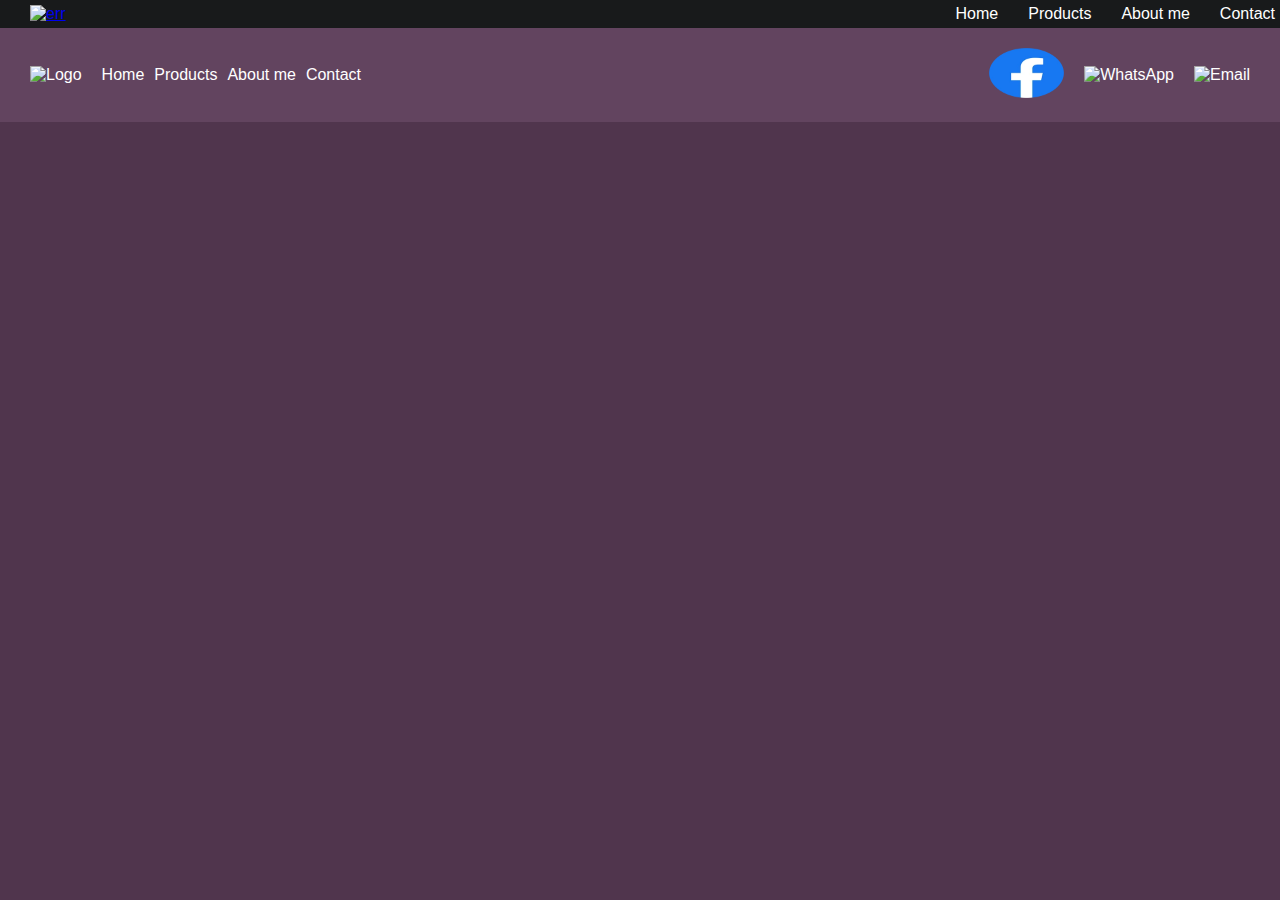
==== Html/about_me.html @ 0fa116b5 "v1.2 insert" ====
<!DOCTYPE html>
<html lang="en">
<head>
    <meta charset="UTF-8">
    <meta name="viewport" content="width=device-width, initial-scale=1.0">
    <title>About me</title>
   <link rel="stylesheet" href="../Css/style.css"> 
</head>
<body>

    <div class="banner">
        <a href="index.html"> <img id="logo" src="https://shorturl.at/gpxyO" alt="err"> </a>
        <div id="text-container">
            <a href="index.html" id="text">Home</a>
            <a href="products.html" id="text">Products</a>
            <a href="about_me.html" id="text">About me</a>
            <a href="contact_me.html" id="text">Contact</a>
        </div>
    </div>
    

</body>

<footer>
   <!-- Update the HTML structure for the footer -->

    <div class="left-links">
        <a href="index.html"><img src="https://shorturl.at/gpxyO" alt="Logo"></a>
        <a href="index.html" id="text">Home</a>
        <a href="products.html" id="text">Products</a>
        <a href="about_me.html" id="text">About me</a>
        <a href="contact_me.html" id="text">Contact</a>
    </div>

    <div class="right-links">
        <!-- Social media icons -->
        <a href="#"><img src="../Misc/Pics/facebook.webp" id="Facebook" alt="facebook"></a>
        <a href="#"><img src="https://png.pngtree.com/png-vector/20230225/ourmid/pngtree-whatsapp-icon-social-media-png-image_6618452.png" alt="WhatsApp"></a>
        <a href="#"><img src="https://cdn-icons-png.flaticon.com/512/5968/5968534.png" alt="Email"></a>
    </div>


</footer>
</html>
---- Css/style.css ----
/* Reset some default styles */
body,
h1,
h2,
h3,
p,
ul,
li,
a {
    margin: 0;
    padding: 0;
    border: 0;
    font-size: 100%;
    font: inherit;
    vertical-align: baseline;
}

/* Set a base font size */
body {
    font-size: 16px;
    font-family: Arial, sans-serif;
    background-color: #50354D;
    margin: 0;
}

.banner {
    display: flex;
    justify-content: space-between;
    align-items: center;
    padding: 5px;
    background-color: #181A1B;
}

#text-container {
    display: flex;
    gap: 30px;
    align-items: center; /* Align text to center vertically */
}

#text {
    color: white;
    text-decoration: none;
}

#logo {
    margin-left: 25px;
    width: 122px;
    height: 63px;
}

.image-section {
    position: relative;
    height: 400px; /* Adjust the height as needed */
    background-image: url("../Misc/Pics/placeholder.webp"); /* Specify the path to your image */
    background-size: cover;
    background-position: center;
    color: white; /* Text color on the overlay card */
    display: flex;
    justify-content: center;
    align-items: center;
    margin: 35px;
}

.overlay-card {
    background-color: #62445F; /* Adjust the background color and opacity as needed */
    padding: 30px;
    height: 50px;
    max-width: 300px; /* Adjust the max width of the card as needed */
    font-size: larger;
}

.overlay-card h2 {
    padding-bottom: 15px;
    padding-left: 0;
    font-size: small;
}

/* About section */
.products {
    background-color: #181A1B;
    padding: 40px;
    color: white;
}

.products h2{
    text-align: center;
    padding-bottom: 10px;
}

.products p{
    text-align: center;
    padding-bottom: 20px;
}

.products-section {
    display: flex;
    flex-wrap: wrap; /* Allow products to wrap to the next line */
    justify-content: space-between;
    margin: 20px 10%; /* Add margin to the top and bottom of the products section, and adjust the left and right margin to center the products */
}

.product {
    width: calc(30% - 20px); /* Adjust the width of each product and account for margin */
    background-color: #62445F; /* Set a background color for each product */
    padding: 20px;
    box-shadow: 0 0 10px rgba(97, 99, 98, 0.521); /* Add a subtle box shadow for depth */
    border-radius: 8px; /* Add rounded corners */
    text-align: center;
    margin-bottom: 20px; /* Add margin to the bottom of each product */
}

.product-button {
    border: none;
    padding: 0;
    background: none;
    cursor: pointer;
    transition: transform 0.3s; /* Add a smooth transition effect */
}

.product-button:hover {
    transform: scale(1.1); /* Zoom in on hover */
}

.product-button img {
    width: 100%;
    height: auto;
    margin-bottom: 10px;
    transition: transform 0.3s; /* Add a smooth transition effect */
}

.product-button:hover img {
    transform: scale(1); /* Reset scale on hover */
}

.product h3{
    font-size: larger;
    padding-bottom: 15px;
}
.product p {
    color: white; /* Set a color for the product title and description */
}


.about-me-section {
    color: white;
    background-color: #181A1B;
    display: flex;
    flex-direction: column; /* Stack subsections vertically */
    align-items: center;
    gap: 20px; /* Adjust the gap between subsections */
}

.about-me-section h1 {
    margin-top: 50px;
    font-size: x-large;
}

.about-me-subsection {
    padding-left: 5px;
    padding-right: 5px;
    display: flex;
    align-items: center;
    width: 94%;
    padding: 25px;
    background-color: #50354D;
    border: 1px solid #50354D; /* Purple border color */
}

.description {
    flex: 1; /* Description takes up the available space */
}

.description h3 {
    font-size: larger;
    padding-bottom: 15px;
}

.description p {
    margin-bottom: 10px;
    margin-left: 20px;
}

.image-container {
    margin-right: 20px; /* Add some margin between description and image */
}

.image-container img {
    width: 250px;
    border: 2px solid #50354D; /* Purple border color */
    border-radius: 8px; /* Optional: Add rounded corners to the image */
}


/* Add or update these styles in your existing CSS */

footer {
    background-color: #62445F;
    color: white;
    padding: 20px;
    display: flex;
    justify-content: space-between; /* Separate the left and right sections */
    align-items: center;
}

footer a {
    color: white;
    text-decoration: none;
}

.right-links img{
    width: 75px;
    height: 50px;
    margin: 0 10px;
}

.left-links img{
    width: 150px;
    height: 100px;
    margin: 0 10px;
}



.left-links {
    display: flex;
    align-items: center;
}

.right-links {
    display: flex;
    align-items: center;
}

.left-links a {
    margin-right: 10px; /* Add margin between the links on the left */
}




/* Media queries for responsiveness */
@media screen and (max-width: 600px) {
    /* Adjust styles for smaller screens */
    #text-container {
        margin-top: 5px;
        gap: 5px;
        text-align: right;
        margin-right: 1px;
    }

    .overlay-card {
        max-width: 80%; /* Adjust the max width for smaller screens */
    }

    .products-section {
        justify-content: center;
    }

    .product {
        width: 100%;
    }

    .about-me-subsection {
        max-width: 100%; /* Set a maximum width for the subsection */
        width: 94%;
        margin: 0 auto; /* Center the subsection horizontally */
        padding: 25px;
        background-color: #50354D;
        border: 1px solid #50354D; /* Purple border color */
        box-sizing: border-box; /* Include padding and border in the total width */
        display: flex;
        flex-direction: column; /* Stack description and image vertically */
        align-items: center;
    }

    .description {
        flex: 1; /* Description takes up the available space */
        margin-bottom: 20px; /* Add some space between description and image */
        text-align: center;
    }

    .description h3 {
        font-size: larger;
        padding-bottom: 15px;
    }

    .description p {
        margin-bottom: 10px;
    }

    .image-container {
        width: 100%; /* Image container takes up the full width */
        text-align: center;
    }

    .image-container img {
        max-width: 100%; /* Make the image responsive within its container */
        height: auto; /* Maintain the aspect ratio */
        border: 2px solid #50354D; /* Purple border color */
        border-radius: 8px; /* Optional: Add rounded corners to the image */
    }


    footer {
        background-color: #62445F;
        flex-direction: column; /* Stack the sections vertically on smaller screens */
        text-align: center; /* Center-align the content */
    }

    .right-links img{
        width: 50px;
        height: 50px;
    }
    
    .left-links img{
        width: 75px;
        height: 60px;
    }
    

    .right-links {
        margin-top: 10px; /* Add margin between the left and right sections */
    }

    .left-links a {
        margin: 5px; /* Add margin to the links on the left for spacing */
    }

    .right-links a {
        margin: 5px; /* Add margin to the links on the right for spacing */
    }
    
}
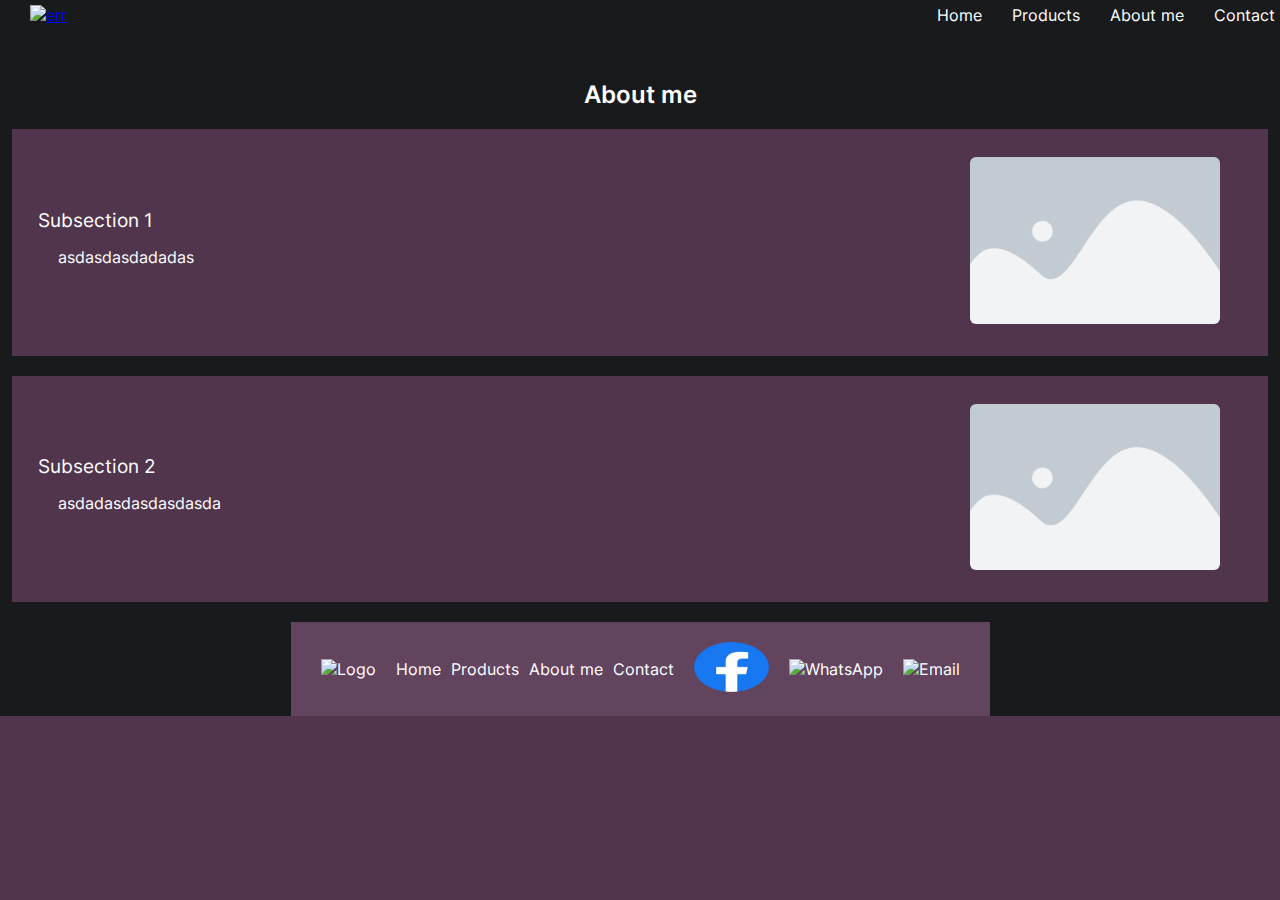
==== commit a657689d: "v1.3 styles" ====
--- a/Html/about_me.html
+++ b/Html/about_me.html
@@ -17,6 +17,31 @@
             <a href="contact_me.html" id="text">Contact</a>
         </div>
     </div>
+
+    <div class="about-me-section">
+        <h1>About me</h1>
+
+        <div class="about-me-subsection">
+            <div class="description">
+                <h3>Subsection 1</h3>
+                <p>asdasdasdadadas
+                </p>
+            </div>
+            <div class="image-container">
+                <img src="../Misc/Pics/placeholder.webp" alt="Image 1">
+            </div>
+        </div>
+
+        <div class="about-me-subsection">
+            <div class="description">
+                <h3>Subsection 2</h3>
+                <p>asdadasdasdasdasda</p>
+            </div>
+
+            <div class="image-container">
+                <img src="../Misc/Pics/placeholder.webp" alt="Image 2">
+            </div>
+        </div>
     
 
 </body>
--- a/Css/style.css
+++ b/Css/style.css
@@ -1,4 +1,16 @@
-/* Reset some default styles */
+
+@font-face {
+    font-family: Inter-Bold; 
+    src: url('../Misc/font/Inter-SemiBold.ttf') format('woff2'),
+         url('../Misc/font/Inter-SemiBold.ttf') format('woff');
+}
+
+@font-face {
+    font-family: Inter-regular; 
+    src: url('../Misc/font/Inter-Regular.ttf') format('woff2'),
+         url('../Misc/font/Inter-Regular.ttf') format('woff');
+}
+
 body,
 h1,
 h2,
@@ -16,9 +28,10 @@
 }
 
 /* Set a base font size */
+
 body {
     font-size: 16px;
-    font-family: Arial, sans-serif;
+    font-family: Inter-regular;
     background-color: #50354D;
     margin: 0;
 }
@@ -73,6 +86,7 @@
     padding-bottom: 15px;
     padding-left: 0;
     font-size: small;
+    font-family: Inter-bold;
 }
 
 /* About section */
@@ -85,6 +99,8 @@
 .products h2{
     text-align: center;
     padding-bottom: 10px;
+    font-family: Inter-bold;
+    font-size: larger;
 }
 
 .products p{
@@ -153,6 +169,8 @@
 .about-me-section h1 {
     margin-top: 50px;
     font-size: x-large;
+    font-family: Inter-bold;
+    
 }
 
 .about-me-subsection {
@@ -273,6 +291,7 @@
         align-items: center;
     }
 
+
     .description {
         flex: 1; /* Description takes up the available space */
         margin-bottom: 20px; /* Add some space between description and image */
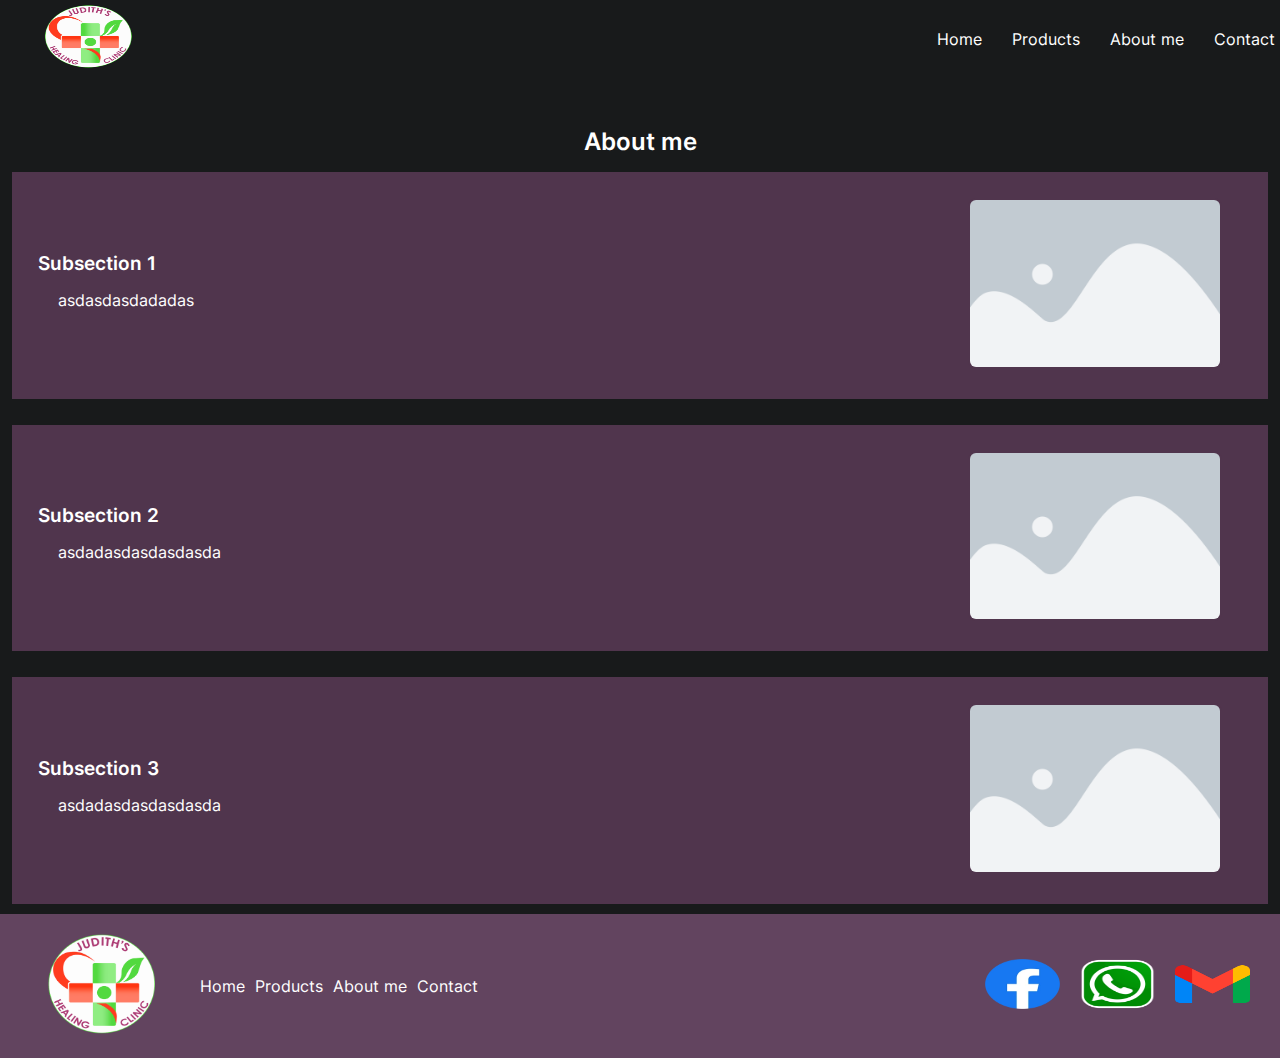
==== commit f570868d: "v1.31 styles" ====
--- a/Html/about_me.html
+++ b/Html/about_me.html
@@ -9,7 +9,7 @@
 <body>
 
     <div class="banner">
-        <a href="index.html"> <img id="logo" src="https://shorturl.at/gpxyO" alt="err"> </a>
+        <a href="index.html"> <img id="logo" src="../Misc/Pics/logo.png" alt="err"> </a>
         <div id="text-container">
             <a href="index.html" id="text">Home</a>
             <a href="products.html" id="text">Products</a>
@@ -42,6 +42,19 @@
                 <img src="../Misc/Pics/placeholder.webp" alt="Image 2">
             </div>
         </div>
+
+        <div class="about-me-subsection">
+            <div class="description">
+                <h3>Subsection 3</h3>
+                <p>asdadasdasdasdasda</p>
+            </div>
+
+            <div class="image-container">
+                <img src="../Misc/Pics/placeholder.webp" alt="Image 3">
+            </div>
+        </div>
+
+    </div>
     
 
 </body>
@@ -50,7 +63,7 @@
    <!-- Update the HTML structure for the footer -->
 
     <div class="left-links">
-        <a href="index.html"><img src="https://shorturl.at/gpxyO" alt="Logo"></a>
+        <a href="index.html"><img src="../Misc/Pics/logo.png" alt="Logo"></a>
         <a href="index.html" id="text">Home</a>
         <a href="products.html" id="text">Products</a>
         <a href="about_me.html" id="text">About me</a>
@@ -60,8 +73,8 @@
     <div class="right-links">
         <!-- Social media icons -->
         <a href="#"><img src="../Misc/Pics/facebook.webp" id="Facebook" alt="facebook"></a>
-        <a href="#"><img src="https://png.pngtree.com/png-vector/20230225/ourmid/pngtree-whatsapp-icon-social-media-png-image_6618452.png" alt="WhatsApp"></a>
-        <a href="#"><img src="https://cdn-icons-png.flaticon.com/512/5968/5968534.png" alt="Email"></a>
+        <a href="#"><img src="../Misc/Pics/whatsapp.png" alt="WhatsApp"></a>
+        <a href="#"><img src="../Misc/Pics/gmail.png" alt="Email"></a>
     </div>
 
 
--- a/Css/style.css
+++ b/Css/style.css
@@ -163,7 +163,7 @@
     display: flex;
     flex-direction: column; /* Stack subsections vertically */
     align-items: center;
-    gap: 20px; /* Adjust the gap between subsections */
+    gap: 16px; /* Adjust the gap between subsections */
 }
 
 .about-me-section h1 {
@@ -182,6 +182,7 @@
     padding: 25px;
     background-color: #50354D;
     border: 1px solid #50354D; /* Purple border color */
+    margin-bottom: 10px;
 }
 
 .description {
@@ -191,6 +192,7 @@
 .description h3 {
     font-size: larger;
     padding-bottom: 15px;
+    font-family: Inter-bold;
 }
 
 .description p {
@@ -264,6 +266,7 @@
         gap: 5px;
         text-align: right;
         margin-right: 1px;
+
     }
 
     .overlay-card {
@@ -289,6 +292,7 @@
         display: flex;
         flex-direction: column; /* Stack description and image vertically */
         align-items: center;
+        margin-bottom: 10px;
     }
 
 
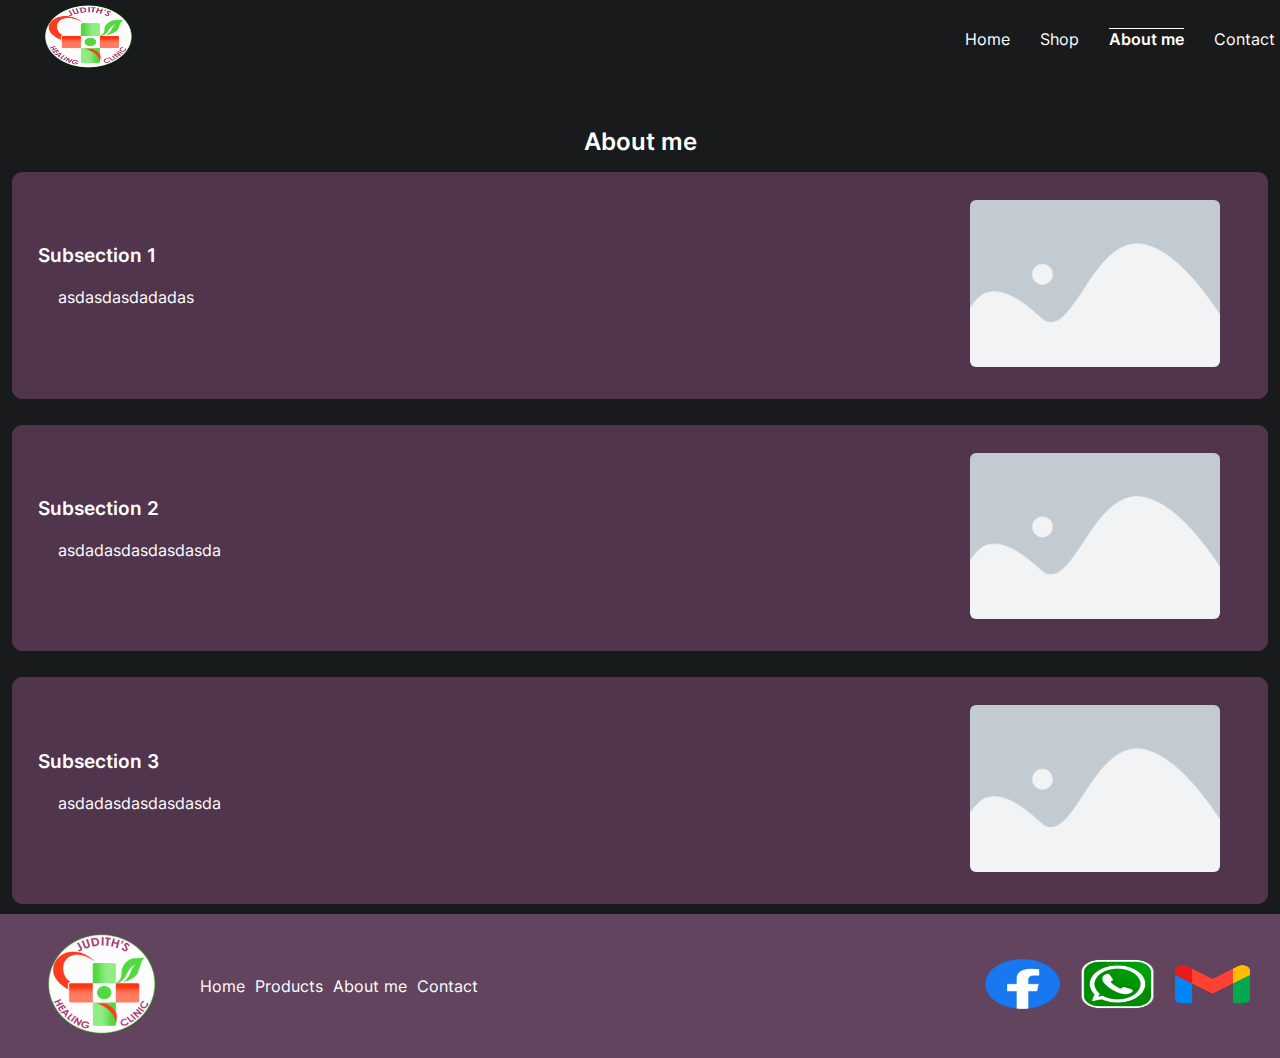
==== commit 81499562: "v2 visual changes" ====
--- a/Html/about_me.html
+++ b/Html/about_me.html
@@ -12,8 +12,8 @@
         <a href="index.html"> <img id="logo" src="../Misc/Pics/logo.png" alt="err"> </a>
         <div id="text-container">
             <a href="index.html" id="text">Home</a>
-            <a href="products.html" id="text">Products</a>
-            <a href="about_me.html" id="text">About me</a>
+            <a href="products.html" id="text">Shop</a>
+            <a href="about_me.html" id="text" class="active">About me</a>
             <a href="contact_me.html" id="text">Contact</a>
         </div>
     </div>
--- a/Css/style.css
+++ b/Css/style.css
@@ -50,6 +50,11 @@
     align-items: center; /* Align text to center vertically */
 }
 
+#text-container .active{
+    font-family: Inter-Bold;
+    text-decoration: overline;
+}
+
 #text {
     color: white;
     text-decoration: none;
@@ -62,6 +67,7 @@
 }
 
 .image-section {
+    border-radius: 10px;
     position: relative;
     height: 400px; /* Adjust the height as needed */
     background-image: url("../Misc/Pics/placeholder.webp"); /* Specify the path to your image */
@@ -75,6 +81,7 @@
 }
 
 .overlay-card {
+    border-radius: 10px;
     background-color: #62445F; /* Adjust the background color and opacity as needed */
     padding: 30px;
     height: 50px;
@@ -138,6 +145,7 @@
 }
 
 .product-button img {
+    border-radius: 10px;
     width: 100%;
     height: auto;
     margin-bottom: 10px;
@@ -157,6 +165,44 @@
 }
 
 
+.products-section {
+    /* Existing styles */
+    margin-bottom: 40px; /* Add space for the pagination */
+}
+
+.pagination {
+    display: flex;
+    justify-content: center;
+    margin-top: 20px;
+}
+
+.pagination button {
+    padding: 5px 10px;
+    border: 1px solid #ddd;
+    border-radius: 4px;
+    background-color: transparent;
+    cursor: pointer;
+}
+
+.pagination button img {
+    width: 20px; /* Adjust the width of the image as needed */
+    height: 20px; /* Adjust the height of the image as needed */
+}
+
+.pagination button:hover {
+    background-color: #eee;
+}
+
+.pagination button.active {
+    background-color: #007bff;
+    color: #fff;
+}
+
+  
+
+
+
+
 .about-me-section {
     color: white;
     background-color: #181A1B;
@@ -174,6 +220,7 @@
 }
 
 .about-me-subsection {
+    border-radius: 10px;
     padding-left: 5px;
     padding-right: 5px;
     display: flex;
@@ -255,7 +302,107 @@
     margin-right: 10px; /* Add margin between the links on the left */
 }
 
-
+.receipt {
+    width: 600px;
+    margin: 0 auto;
+    padding: 20px;
+    border: 1px round #ddd;
+    font-family: Arial, sans-serif;
+    background-color: #181A1B;
+    color: #ddd;
+    border-radius: 10px;
+    display: none;
+  }
+  
+  .header {
+    display: flex;
+    justify-content: space-between;
+    align-items: center;
+    margin-bottom: 20px;
+  }
+  
+  .header img {
+    width: 100px;
+  }
+  .header p {
+      cursor: pointer;
+  }
+  
+  .item {
+    display: flex;
+    margin-bottom: 20px;
+  }
+  
+  .item img {
+    width: 250px;
+    margin-right: 20px;
+  }
+  
+  .details {
+    flex: 1;
+  }
+  
+  .name {
+    font-size: 18px;
+    margin-bottom: 5px;
+  }
+  
+  .price {
+    font-weight: bold;
+    margin-bottom: 5px;
+  }
+  
+  .description {
+    line-height: 1.5;
+    margin-bottom: 10px;
+  }
+  
+  .ingredients {
+    list-style: none;
+    margin: 0;
+    padding: 0;
+  }
+  
+  .options {
+    margin-bottom: 20px;
+  }
+  
+  .options p {
+    margin-bottom: 5px;
+  }
+  
+  .sizes {
+    display: flex;
+    justify-content: space-between;
+  }
+  
+  .sizes button {
+    padding: 5px 10px;
+    border: 1px solid #ddd;
+    cursor: pointer;
+  }
+  
+  .footer {
+    text-align: right;
+    margin-top: 20px;
+  }
+  
+  .footer p {
+    margin-bottom: 5px;
+  }
+  
+  .tags {
+    display: flex;
+    justify-content: flex-end;
+    flex-wrap: wrap;
+  }
+  
+  .tag {
+    margin-right: 10px;
+    padding: 5px 10px;
+    border: 1px solid #ddd;
+    border-radius: 5px;
+  }
 
 
 /* Media queries for responsiveness */
@@ -270,6 +417,7 @@
     }
 
     .overlay-card {
+        border-radius: 10px;
         max-width: 80%; /* Adjust the max width for smaller screens */
     }
 
@@ -282,6 +430,7 @@
     }
 
     .about-me-subsection {
+        border-radius: 10px;
         max-width: 100%; /* Set a maximum width for the subsection */
         width: 94%;
         margin: 0 auto; /* Center the subsection horizontally */
@@ -352,5 +501,39 @@
     .right-links a {
         margin: 5px; /* Add margin to the links on the right for spacing */
     }
+
+    .receipt {
+        width: 100%; /* Stretch to full width on small screens */
+        padding: 10px; /* Reduce padding for better fit */
+      }
+    
+      .header img {
+        width: 70px; /* Scale down logo for smaller screens */
+      }
+    
+      .item {
+        flex-direction: column; /* Stack items vertically on mobile */
+      }
+    
+      .item img {
+        width: 100%; /* Image takes full width of container */
+        margin: 0 0 10px; /* Adjust margins for better spacing */
+      }
+    
+      .details p {
+        font-size: 16px; /* Adjust text size for readability */
+      }
+    
+      .options, .footer {
+        margin-top: 10px; /* Reduce margin for compact layout */
+      }
+    
+      .sizes {
+        flex-wrap: wrap; /* Wrap button options on small screens */
+      }
+    
+      .tag {
+        font-size: 12px; /* Reduce tag text size for better fit */
+      }
     
 }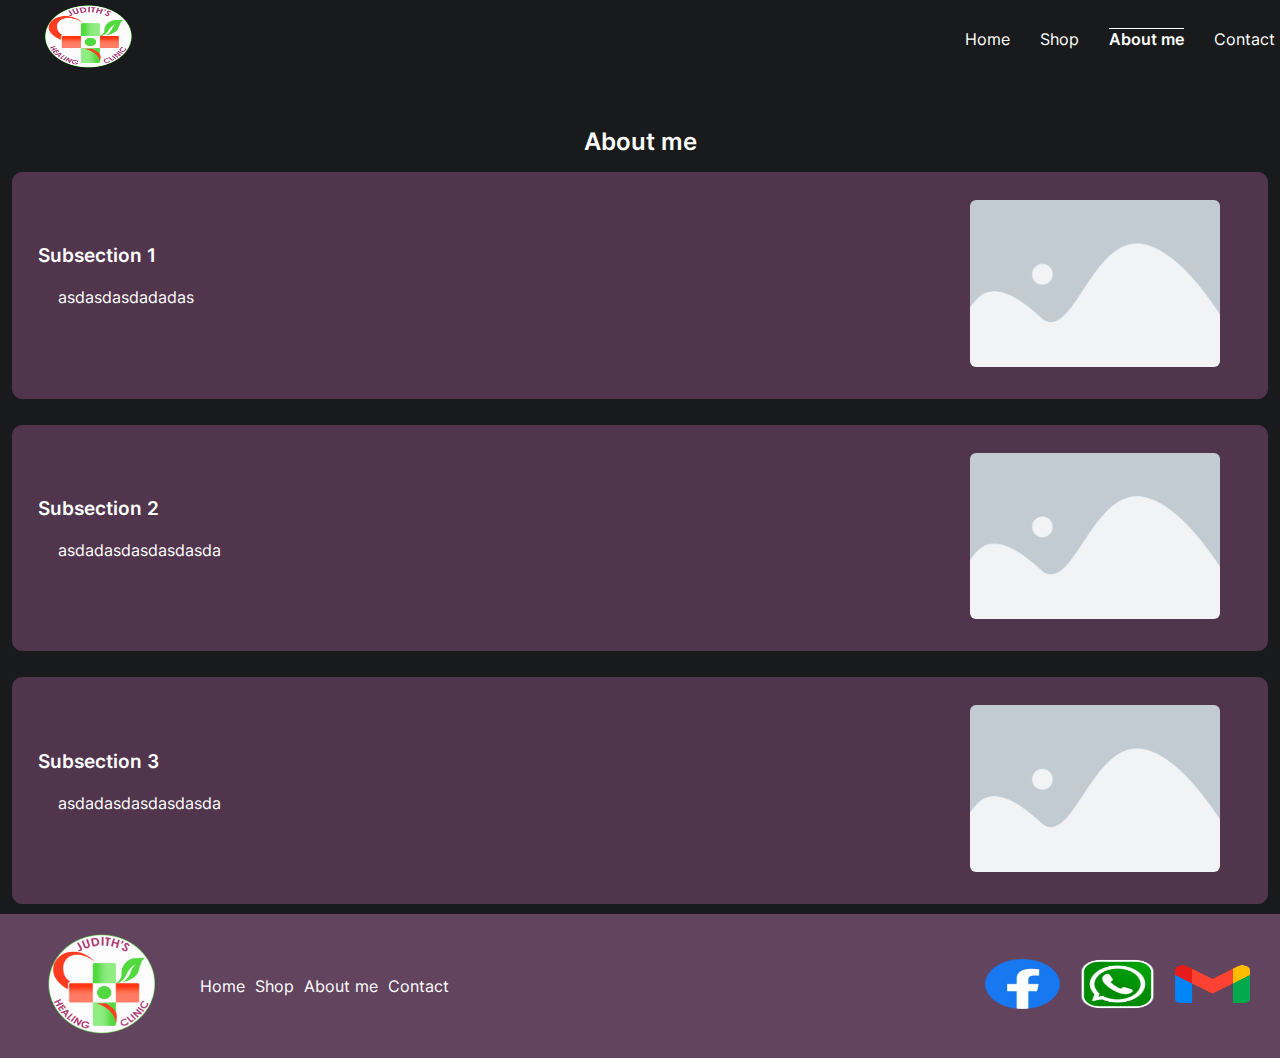
==== commit e7d2841a: "java test and UI change" ====
--- a/Html/about_me.html
+++ b/Html/about_me.html
@@ -65,7 +65,7 @@
     <div class="left-links">
         <a href="index.html"><img src="../Misc/Pics/logo.png" alt="Logo"></a>
         <a href="index.html" id="text">Home</a>
-        <a href="products.html" id="text">Products</a>
+        <a href="products.html" id="text">Shop</a>
         <a href="about_me.html" id="text">About me</a>
         <a href="contact_me.html" id="text">Contact</a>
     </div>
--- a/Css/style.css
+++ b/Css/style.css
@@ -84,9 +84,14 @@
     border-radius: 10px;
     background-color: #62445F; /* Adjust the background color and opacity as needed */
     padding: 30px;
-    height: 50px;
-    max-width: 300px; /* Adjust the max width of the card as needed */
-    font-size: larger;
+    height: 100px;
+    max-width: 320px; /* Adjust the max width of the card as needed */
+}
+
+.overlay-card h1{
+    font-size: x-large;
+    padding-bottom: 8px;
+    font-family: Inter-bold;
 }
 
 .overlay-card h2 {
@@ -419,6 +424,7 @@
     .overlay-card {
         border-radius: 10px;
         max-width: 80%; /* Adjust the max width for smaller screens */
+        height: 32%;
     }
 
     .products-section {
